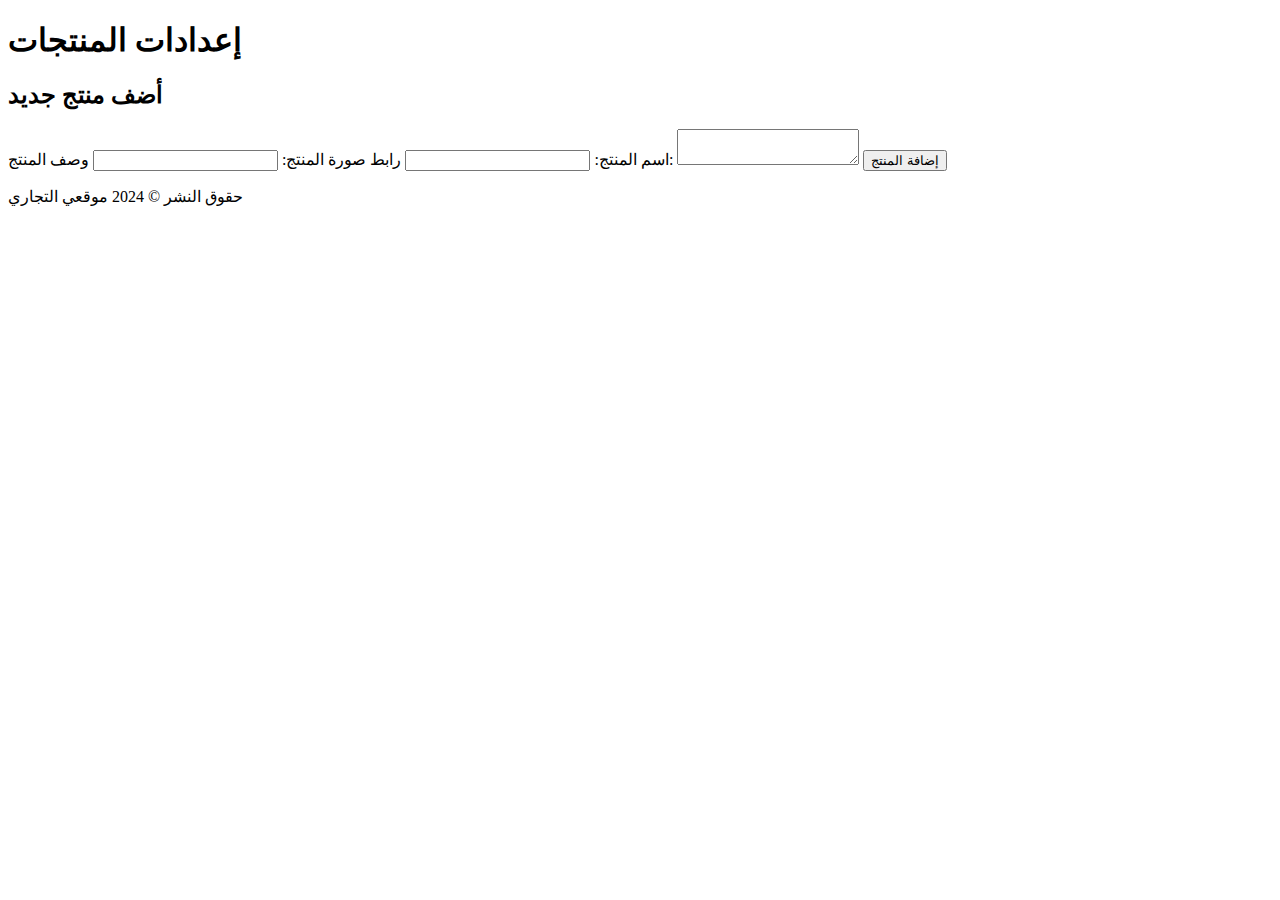
==== settings.html @ 5d1cb57f "Create settings.html" ====
<!DOCTYPE html>
<html lang="ar">
<head>
    <meta charset="UTF-8">
    <meta name="viewport" content="width=device-width, initial-scale=1.0">
    <title>إعدادات المنتجات</title>
    <link rel="stylesheet" href="styles.css">
</head>
<body>
    <header>
        <div class="logo">
            <h1>إعدادات المنتجات</h1>
        </div>
    </header>
    <main>
        <section class="settings">
            <h2>أضف منتج جديد</h2>
            <form id="productForm">
                <label for="productName">اسم المنتج:</label>
                <input type="text" id="productName" name="productName" required>
                <label for="productImage">رابط صورة المنتج:</label>
                <input type="text" id="productImage" name="productImage" required>
                <label for="productDescription">وصف المنتج:</label>
                <textarea id="productDescription" name="productDescription" required></textarea>
                <button type="submit">إضافة المنتج</button>
            </form>
        </section>
    </main>
    <footer>
        <p>حقوق النشر © 2024 موقعي التجاري</p>
    </footer>
    <script src="scripts.js"></script>
</body>
</html>
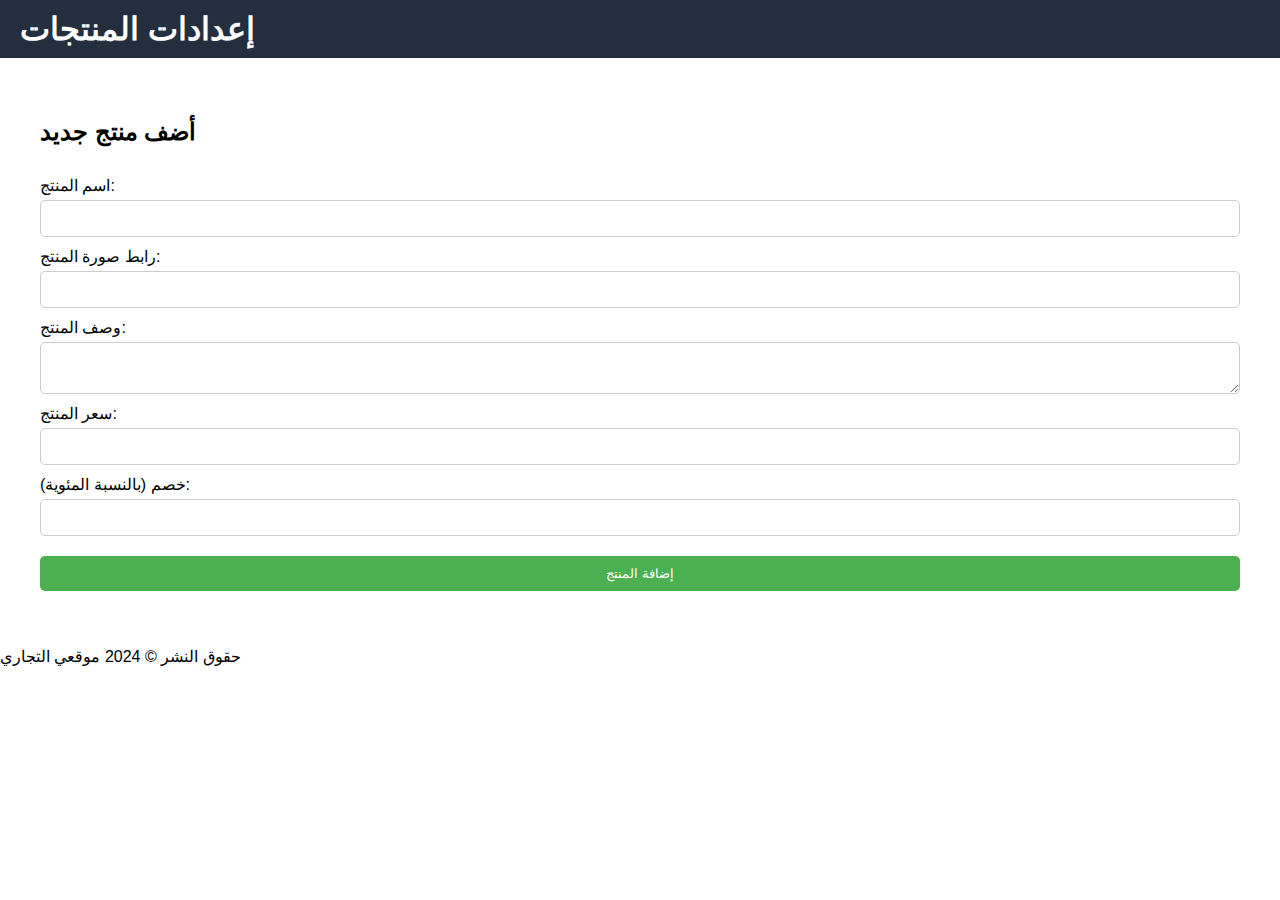
==== commit 3b4afdc2: "Update settings.html" ====
--- a/settings.html
+++ b/settings.html
@@ -22,6 +22,10 @@
                 <input type="text" id="productImage" name="productImage" required>
                 <label for="productDescription">وصف المنتج:</label>
                 <textarea id="productDescription" name="productDescription" required></textarea>
+                <label for="productPrice">سعر المنتج:</label>
+                <input type="number" id="productPrice" name="productPrice" required>
+                <label for="productDiscount">خصم (بالنسبة المئوية):</label>
+                <input type="number" id="productDiscount" name="productDiscount">
                 <button type="submit">إضافة المنتج</button>
             </form>
         </section>
--- a/styles.css
+++ b/styles.css
@@ -0,0 +1,143 @@
+body {
+    font-family: Arial, sans-serif;
+    margin: 0;
+    padding: 0;
+}
+
+header {
+    background-color: #232f3e;
+    color: white;
+    display: flex;
+    justify-content: space-between;
+    align-items: center;
+    padding: 10px 20px;
+}
+
+header .logo h1 {
+    margin: 0;
+}
+
+header .search-bar {
+    display: flex;
+}
+
+header .search-bar input {
+    padding: 5px;
+    border: none;
+    border-radius: 3px 0 0 3px;
+}
+
+header .search-bar button {
+    padding: 5px;
+    border: none;
+    background-color: #febd69;
+    border-radius: 0 3px 3px 0;
+    cursor: pointer;
+}
+
+header .cart a, header .account a {
+    color: white;
+    text-decoration: none;
+    padding: 5px 10px;
+    background-color: #ff9900;
+    border-radius: 3px;
+}
+
+nav {
+    background-color: #37475a;
+    padding: 10px;
+}
+
+nav ul {
+    list-style-type: none;
+    margin: 0;
+    padding: 0;
+    display: flex;
+    justify-content: space-around;
+}
+
+nav ul li {
+    display: inline;
+}
+
+nav ul li a {
+    color: white;
+    text-decoration: none;
+    padding: 10px 20px;
+    display: block;
+}
+
+nav ul li a:hover {
+    background-color: #232f3e;
+}
+
+main {
+    padding: 20px;
+}
+
+.products {
+    display: flex;
+    flex-wrap: wrap;
+    justify-content: space-around;
+}
+
+.product {
+    border: 1px solid #ccc;
+    border-radius: 5px;
+    padding: 10px;
+    margin: 10px;
+    text-align: center;
+    width: 200px;
+}
+
+.product img {
+    max-width: 100%;
+    height: auto;
+    border-bottom: 1px solid #ccc;
+    margin-bottom: 10px;
+}
+
+.product button {
+    background-color: #ff9900;
+    color: white;
+    border: none;
+    padding: 10px;
+    border-radius: 5px;
+    cursor: pointer;
+}
+
+.settings, .register {
+    padding: 20px;
+}
+
+.settings form, .register form {
+    display: flex;
+    flex-direction: column;
+}
+
+.settings label, .register label {
+    margin-top: 10px;
+}
+
+.settings input, .register input, .settings textarea, .register textarea {
+    padding: 10px;
+    margin-top: 5px;
+    border: 1px solid #ccc;
+    border-radius: 5px;
+}
+
+.settings button, .register button {
+    margin-top: 20px;
+    padding: 10px;
+    background-color: #4CAF50;
+    color: white;
+    border: none;
+    border-radius: 5px;
+    cursor: pointer;
+}
+
+.product .price {
+    color: green;
+    font-weight: bold;
+    margin: 10px 0;
+}
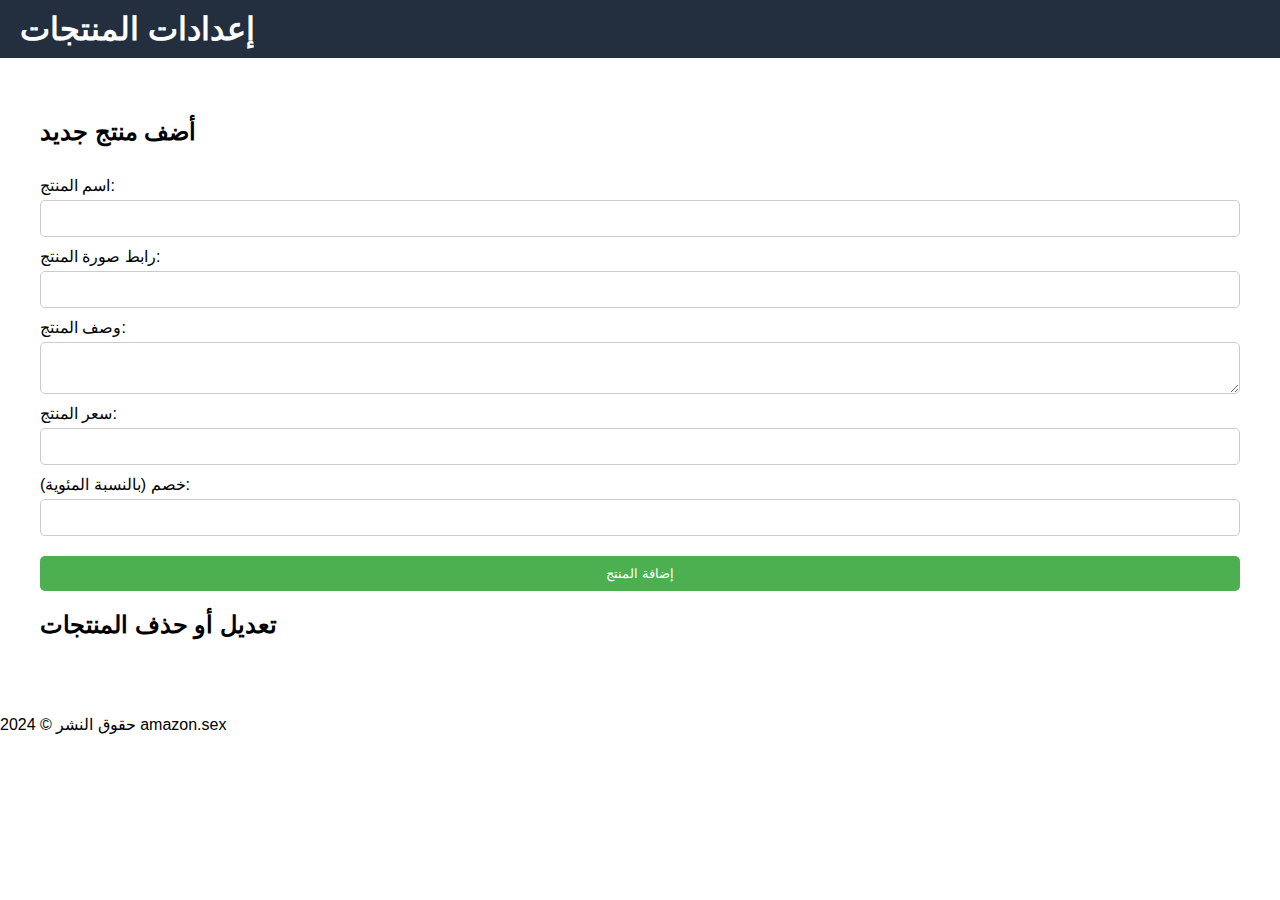
==== commit 3ce4d9b5: "Update settings.html" ====
--- a/settings.html
+++ b/settings.html
@@ -28,10 +28,12 @@
                 <input type="number" id="productDiscount" name="productDiscount">
                 <button type="submit">إضافة المنتج</button>
             </form>
+            <h2>تعديل أو حذف المنتجات</h2>
+            <div id="userProducts"></div>
         </section>
     </main>
     <footer>
-        <p>حقوق النشر © 2024 موقعي التجاري</p>
+        <p>حقوق النشر © 2024 amazon.sex</p>
     </footer>
     <script src="scripts.js"></script>
 </body>
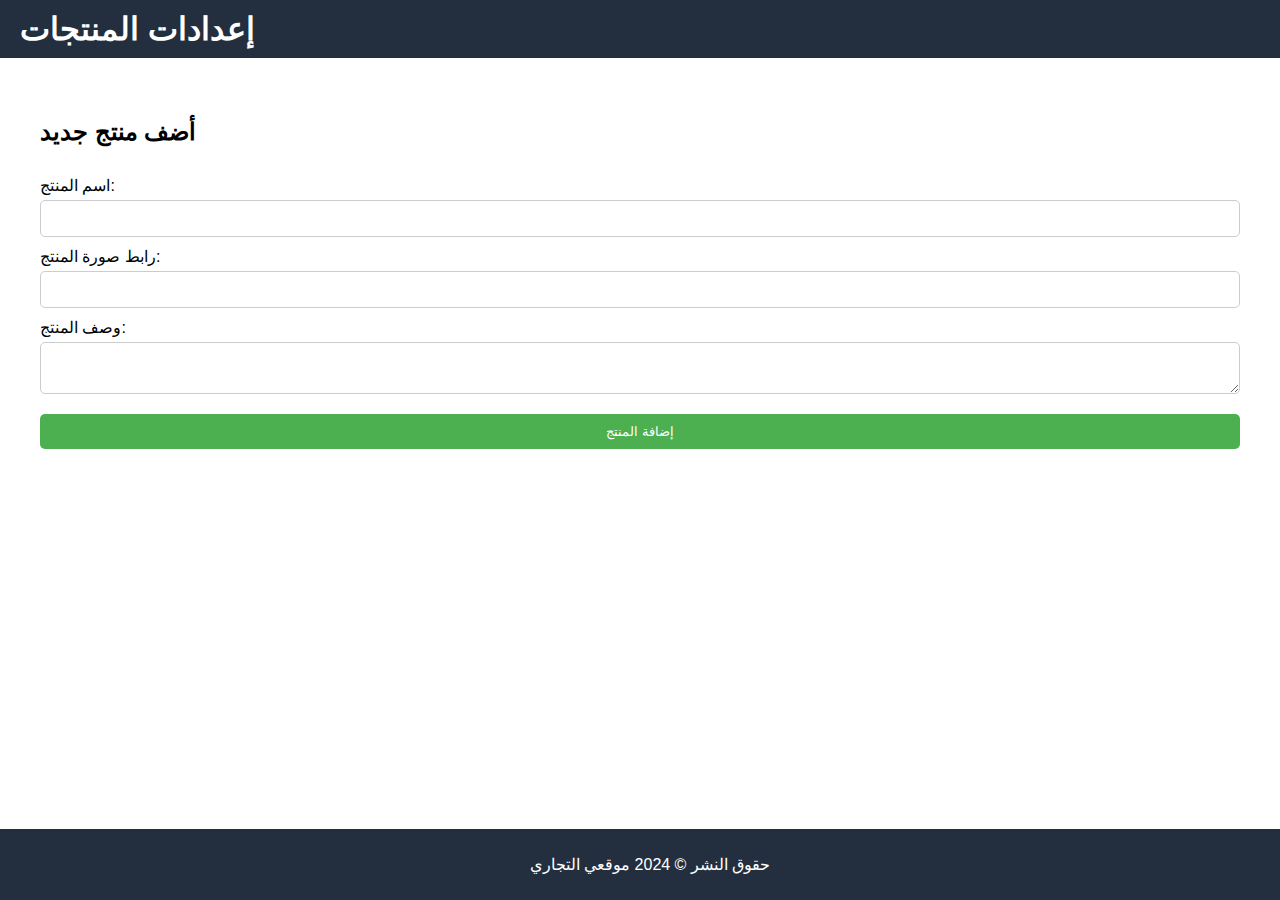
==== commit ee282942: "Rename s.html to settings.html" ====
--- a/settings.html
+++ b/settings.html
@@ -22,18 +22,12 @@
                 <input type="text" id="productImage" name="productImage" required>
                 <label for="productDescription">وصف المنتج:</label>
                 <textarea id="productDescription" name="productDescription" required></textarea>
-                <label for="productPrice">سعر المنتج:</label>
-                <input type="number" id="productPrice" name="productPrice" required>
-                <label for="productDiscount">خصم (بالنسبة المئوية):</label>
-                <input type="number" id="productDiscount" name="productDiscount">
                 <button type="submit">إضافة المنتج</button>
             </form>
-            <h2>تعديل أو حذف المنتجات</h2>
-            <div id="userProducts"></div>
         </section>
     </main>
     <footer>
-        <p>حقوق النشر © 2024 amazon.sex</p>
+        <p>حقوق النشر © 2024 موقعي التجاري</p>
     </footer>
     <script src="scripts.js"></script>
 </body>
--- a/styles.css
+++ b/styles.css
@@ -1,3 +1,4 @@
+/* styles.css */
 body {
     font-family: Arial, sans-serif;
     margin: 0;
@@ -35,7 +36,7 @@
     cursor: pointer;
 }
 
-header .cart a, header .account a {
+header .cart a {
     color: white;
     text-decoration: none;
     padding: 5px 10px;
@@ -106,27 +107,40 @@
     cursor: pointer;
 }
 
-.settings, .register {
+footer {
+    background-color: #232f3e;
+    color: white;
+    text-align: center;
+    padding: 10px;
+    position: fixed;
+    width: 100%;
+    bottom: 0;
+}
+
+/* styles.css */
+/* الكود السابق يبقى كما هو */
+
+.settings {
     padding: 20px;
 }
 
-.settings form, .register form {
+.settings form {
     display: flex;
     flex-direction: column;
 }
 
-.settings label, .register label {
+.settings label {
     margin-top: 10px;
 }
 
-.settings input, .register input, .settings textarea, .register textarea {
+.settings input, .settings textarea {
     padding: 10px;
     margin-top: 5px;
     border: 1px solid #ccc;
     border-radius: 5px;
 }
 
-.settings button, .register button {
+.settings button {
     margin-top: 20px;
     padding: 10px;
     background-color: #4CAF50;
@@ -135,9 +149,3 @@
     border-radius: 5px;
     cursor: pointer;
 }
-
-.product .price {
-    color: green;
-    font-weight: bold;
-    margin: 10px 0;
-}
